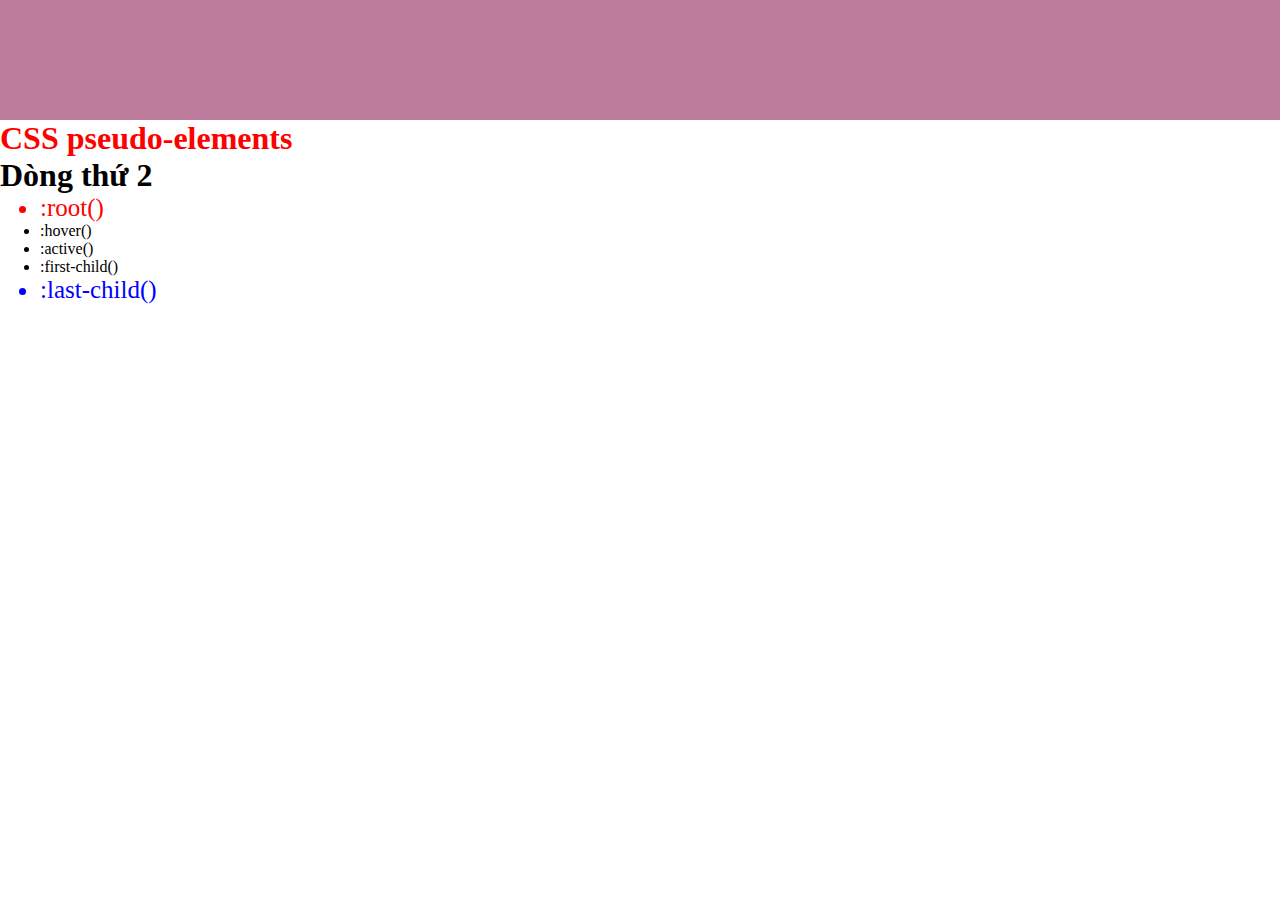
==== index.html @ bad42d26 "Hello" ====
<!DOCTYPE html>
<html lang="en">
<head>
    <meta charset="UTF-8">
    <meta http-equiv="X-UA-Compatible" content="IE=edge">
    <meta name="viewport" content="width=device-width, initial-scale=1.0">
    <title>Document</title>
    <style>
        * {
            margin: 0;
        }

        .box {
            /* width: 100%; */
            width : calc(80% + 20%);
            height: 120px;
            background: rgb(190, 124, 157);
        }

        .box:active {
            background-color: #333;
        }
        
        h1:active {
            color : red;
        }

        li:first-child {
            color : red;
            font-size: 25px;;
        }
        li:last-child {
            color : blue;
            font-size: 25px;
        }
        /* .box::before {
            content : "";
            display: block;
            width: 50px;
            height: 50px;
            background-color: #fff;
        }

        .box::after {
            content : "My name is Sang";
            color : blue;
            display: block;
            width: 150px;
            height: 150px;
            background-color: #fff;
        } */
        h1::first-line {
            color: red;
        }
        ::selection {
            background-color: yellow;
            color: blue;
        }
    </style>
</head>
<body>
    <div class = "box"></div>

    <h1>CSS pseudo-elements <br /> Dòng thứ 2</h1>
    <ul>
        <li>:root()</li>
        <li>:hover()</li>
        <li>:active()</li>
        <li>:first-child()</li>
        <li>:last-child()</li>
    </ul>
</body>
</html>
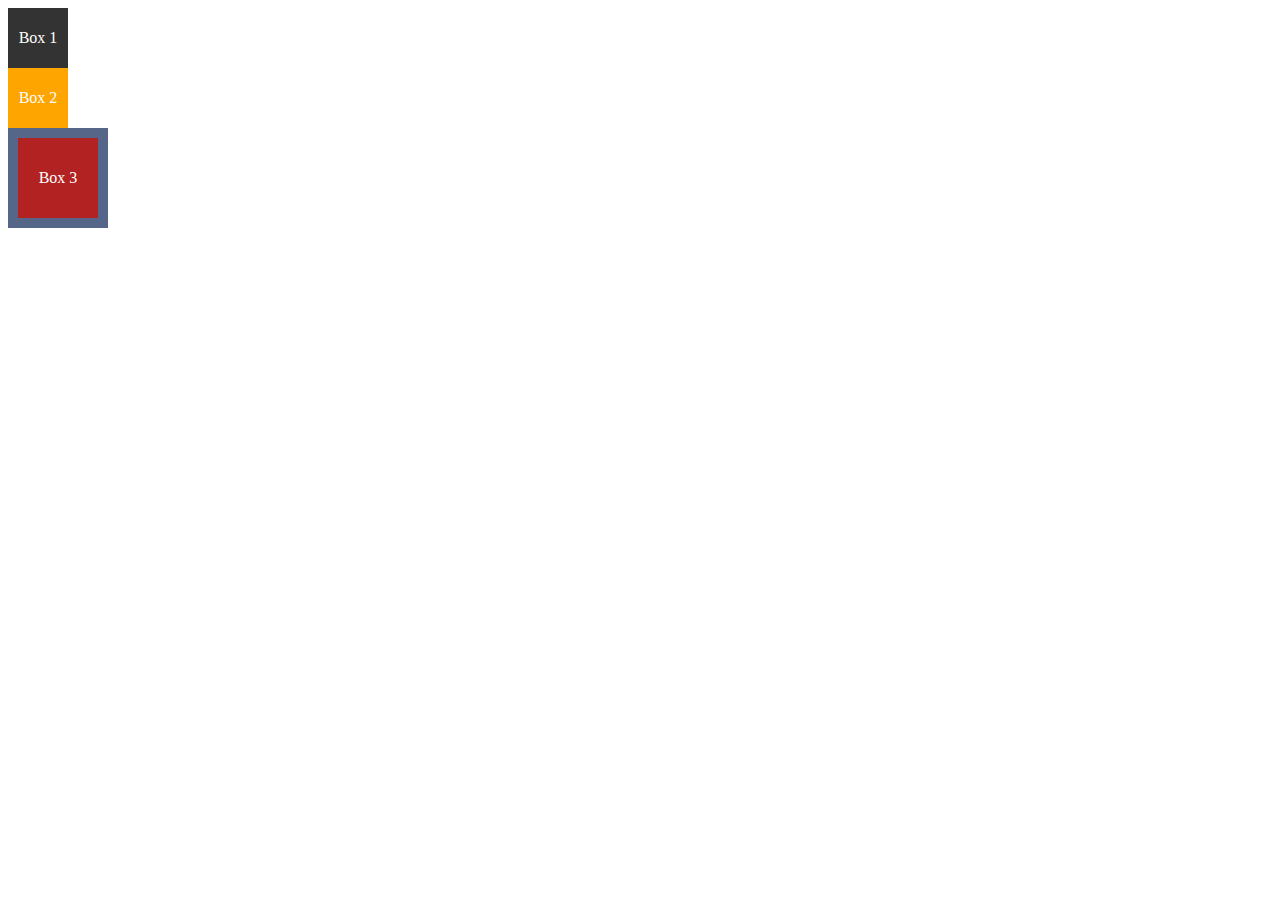
==== commit 1c3bd5a3: "update" ====
--- a/index.html
+++ b/index.html
@@ -1,4 +1,4 @@
-<!DOCTYPE html>
+<!-- <!DOCTYPE html>
 <html lang="en">
 <head>
     <meta charset="UTF-8">
@@ -70,4 +70,49 @@
         <li>:last-child()</li>
     </ul>
 </body>
+<!-- </html>  -->
+
+<!DOCTYPE html>
+<html lang="en">
+<head>
+    <meta charset="UTF-8">
+    <meta http-equiv="X-UA-Compatible" content="IE=edge">
+    <meta name="viewport" content="width=device-width, initial-scale=1.0">
+    <title>Document</title>
+    <style>
+        .box {
+            width: 60px;
+            height: 60px;
+            color: #fff;
+            display: flex;
+            align-items: center;
+            justify-content: center;
+        }
+        .box1 {
+            background-color: #333;
+        }
+        .box2 {
+            background-color: orange;
+        }
+        .box3 {
+            background-color: firebrick;
+            /* padding-top: 10px;
+            padding-left: 10px;
+            padding-right: 10px;
+            padding-bottom: 10px; */
+            /* padding : 10px; */
+
+            padding: 10px;
+            /* border-width: 10px;
+            border-style: solid;
+            border-color: #333; */
+            border: 10px solid #568;
+        }
+    </style>
+</head>
+<body>
+    <div class = "box box1">Box 1</div>
+    <div class = "box box2">Box 2</div>
+    <div class = "box box3">Box 3</div>
+</body>
 </html>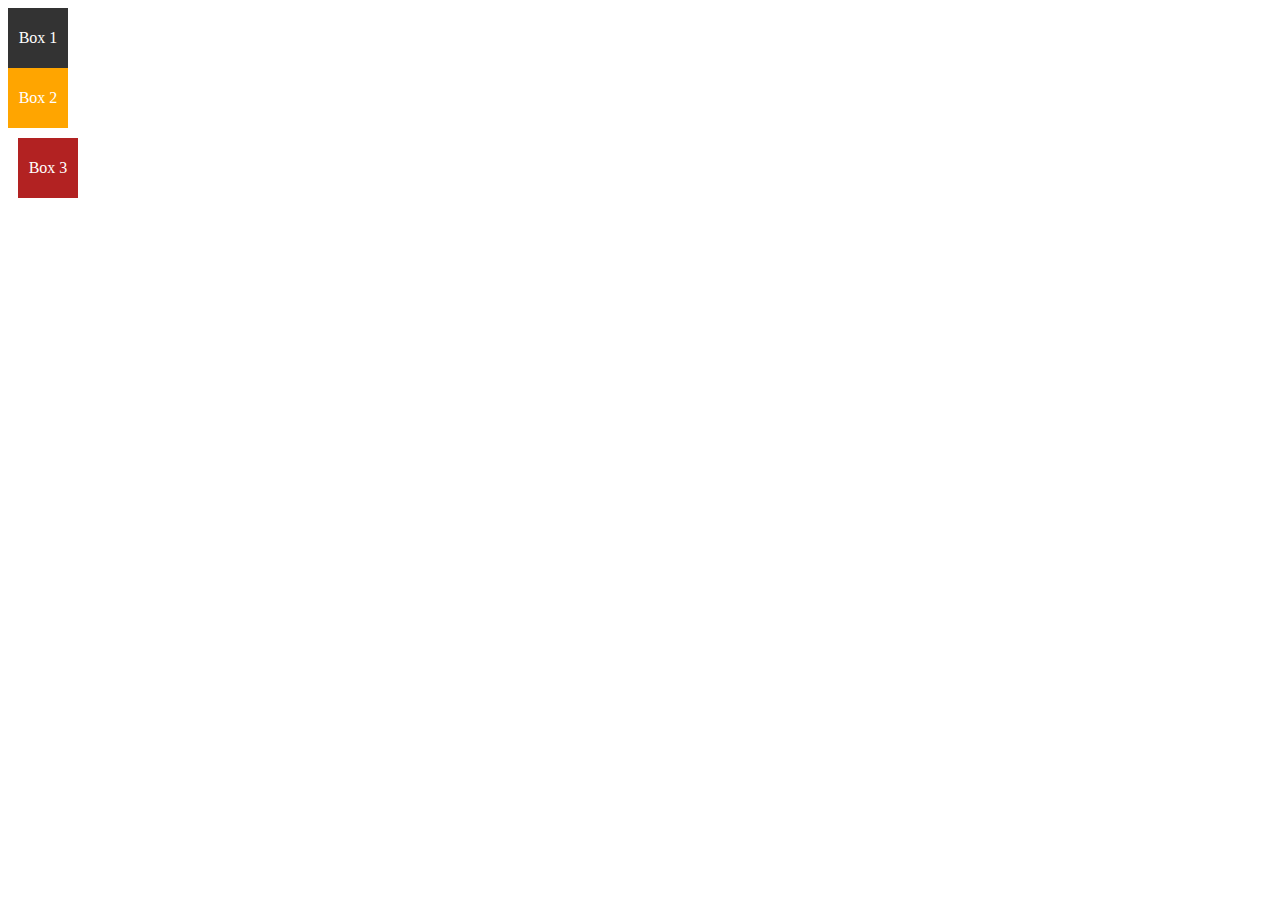
==== commit 179be7b0: "MarginEx" ====
--- a/index.html
+++ b/index.html
@@ -90,9 +90,12 @@
         }
         .box1 {
             background-color: #333;
+            /* margin-left: 20px; */
         }
         .box2 {
             background-color: orange;
+            /* margin-left: 50px;
+            margin-right: 20px; */
         }
         .box3 {
             background-color: firebrick;
@@ -100,13 +103,13 @@
             padding-left: 10px;
             padding-right: 10px;
             padding-bottom: 10px; */
-            /* padding : 10px; */
-
-            padding: 10px;
-            /* border-width: 10px;
+            /* padding: 10px;
+            border-width: 10px;
             border-style: solid;
-            border-color: #333; */
-            border: 10px solid #568;
+            border-color: #333;
+            border: 10px solid #568; */ 
+            /* margin-top: 20px; */
+            margin: 10px;
         }
     </style>
 </head>
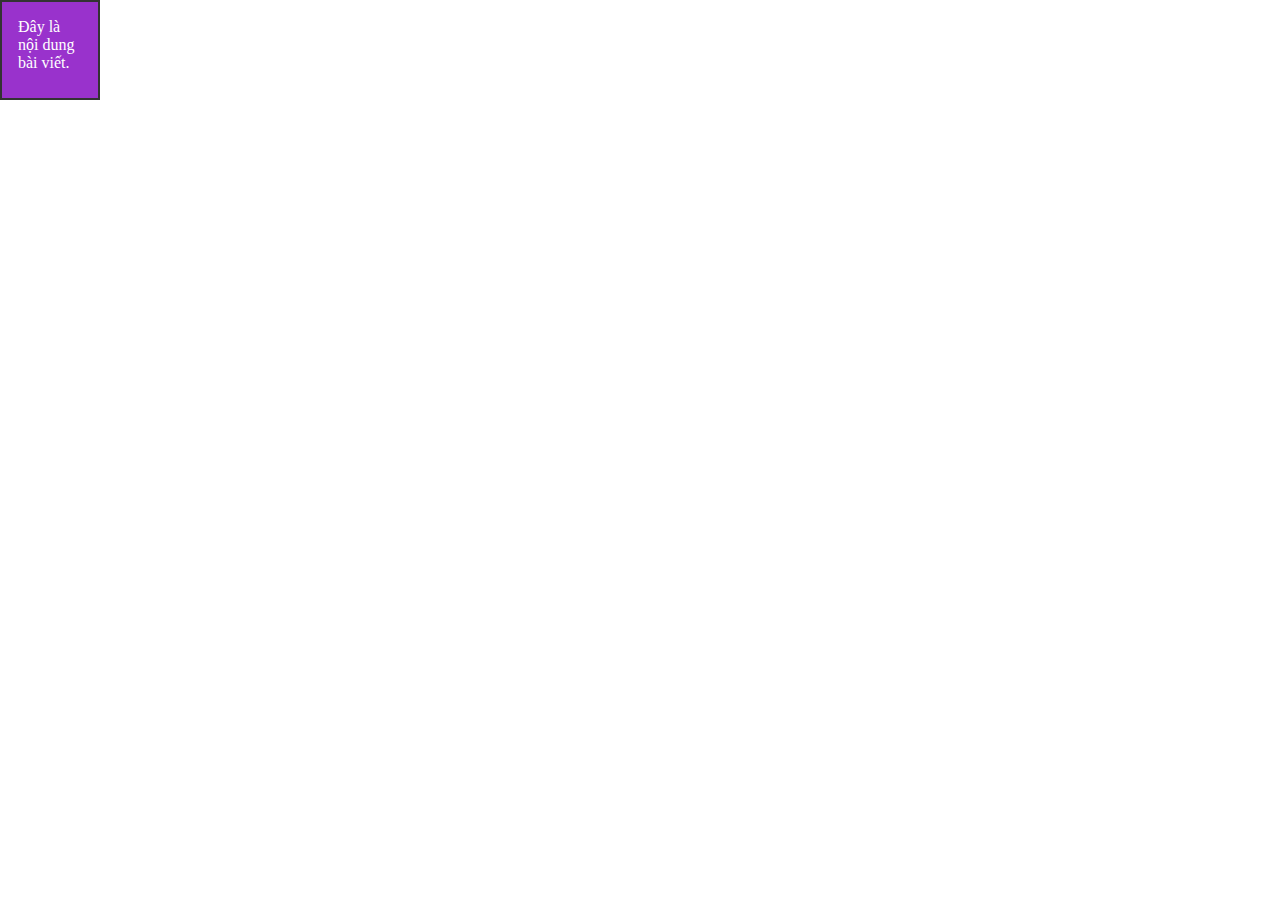
==== commit 19cc9d1a: "box-sizing" ====
--- a/index.html
+++ b/index.html
@@ -72,6 +72,10 @@
 </body>
 <!-- </html>  -->
 
+
+<!-- PADDING-BORDER-MARGIN -->
+
+
 <!DOCTYPE html>
 <html lang="en">
 <head>
@@ -79,7 +83,7 @@
     <meta http-equiv="X-UA-Compatible" content="IE=edge">
     <meta name="viewport" content="width=device-width, initial-scale=1.0">
     <title>Document</title>
-    <style>
+    <!-- <style>
         .box {
             width: 60px;
             height: 60px;
@@ -111,11 +115,28 @@
             /* margin-top: 20px; */
             margin: 10px;
         }
+    </style> -->
+    <style>
+        html, body {
+            margin: 0;
+        }
+        .box {
+            width: 100px;
+            height: 100px;
+            color: #fff;
+            background-color: darkorchid;
+            padding: 16px;
+            border: 2px solid #333;
+            box-sizing: border-box;
+        }
     </style>
 </head>
 <body>
-    <div class = "box box1">Box 1</div>
+    <!-- <div class = "box box1">Box 1</div>
     <div class = "box box2">Box 2</div>
-    <div class = "box box3">Box 3</div>
+    <div class = "box box3">Box 3</div> -->
+    <div class = "box">
+        Đây là nội dung bài viết.
+    </div>
 </body>
 </html>